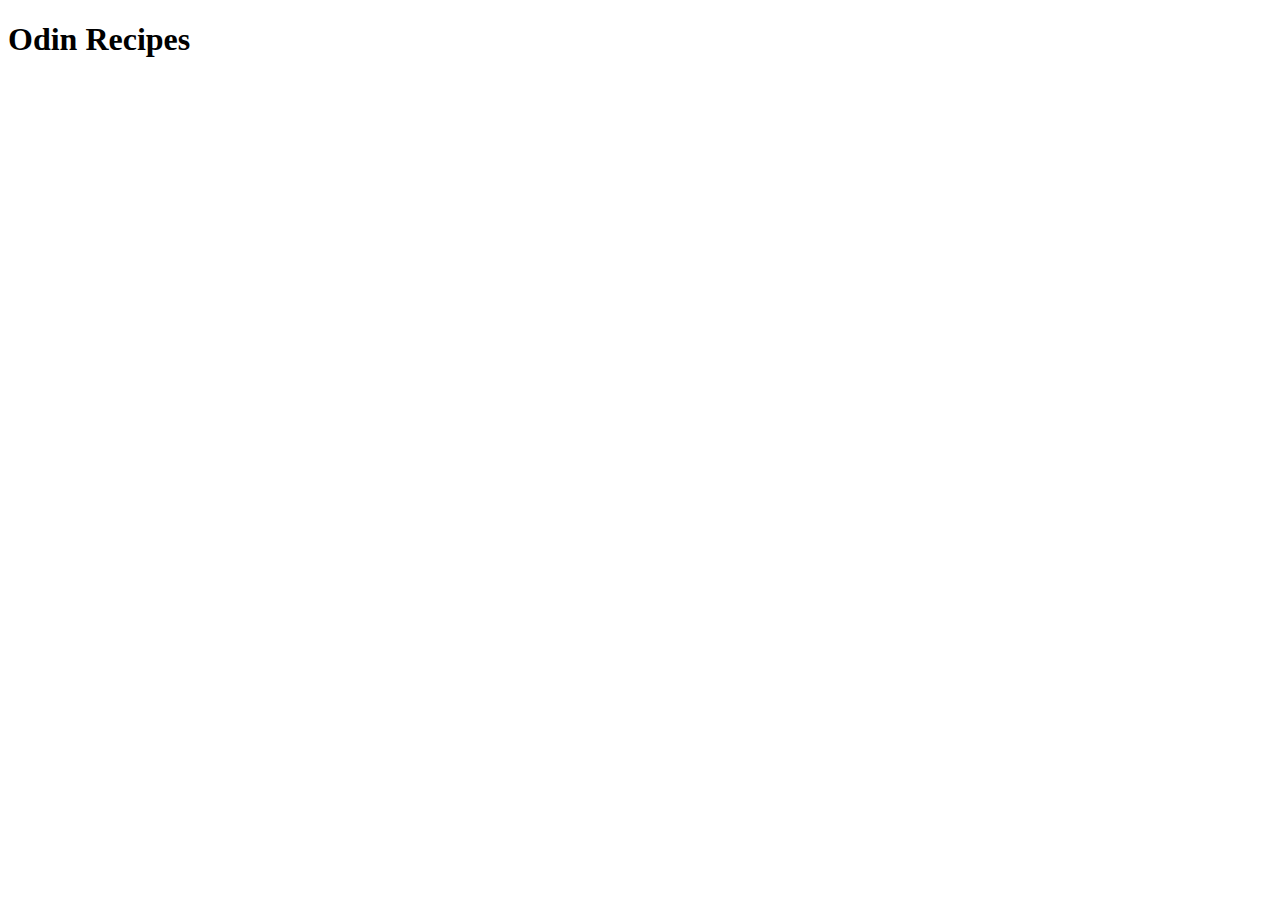
==== index.html @ abc7c226 "Add HTML file" ====
<!DOCTYPE html>
<html lang="en">
<head>
    <meta charset="UTF-8">
    <meta name="viewport" content="width=device-width, initial-scale=1.0">
    <title>Odin Recipes</title>
</head>
<body>
    <h1>Odin Recipes</h1>
</body>
</html>
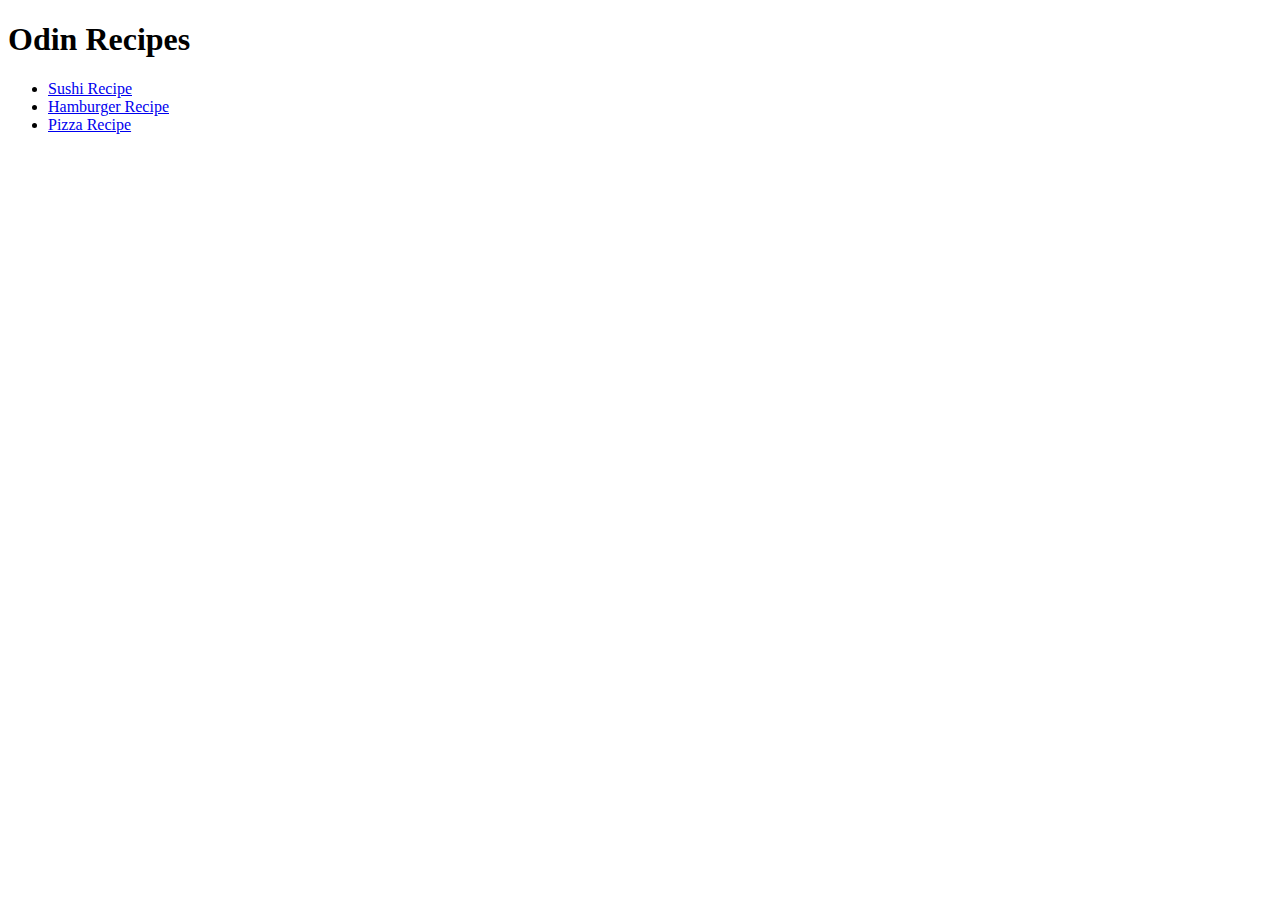
==== commit 931ccc31: "Add Hamburger and Sushi Link to index.html" ====
--- a/index.html
+++ b/index.html
@@ -7,5 +7,11 @@
 </head>
 <body>
     <h1>Odin Recipes</h1>
+        <ul>
+            <li><a href="./recipes/sushi.html" target="_blank" rel="noopener noreferrer">Sushi Recipe</a></li>
+            <li><a href="./recipes/hamburger.html" target="_blank" rel="noopener noreferrer">Hamburger Recipe</a></li>
+            <li><a href="./recipes/pizza.html" target="_blank" rel="noopener noreferrer">Pizza Recipe</a></li>
+        </ul>
+            
 </body>
 </html>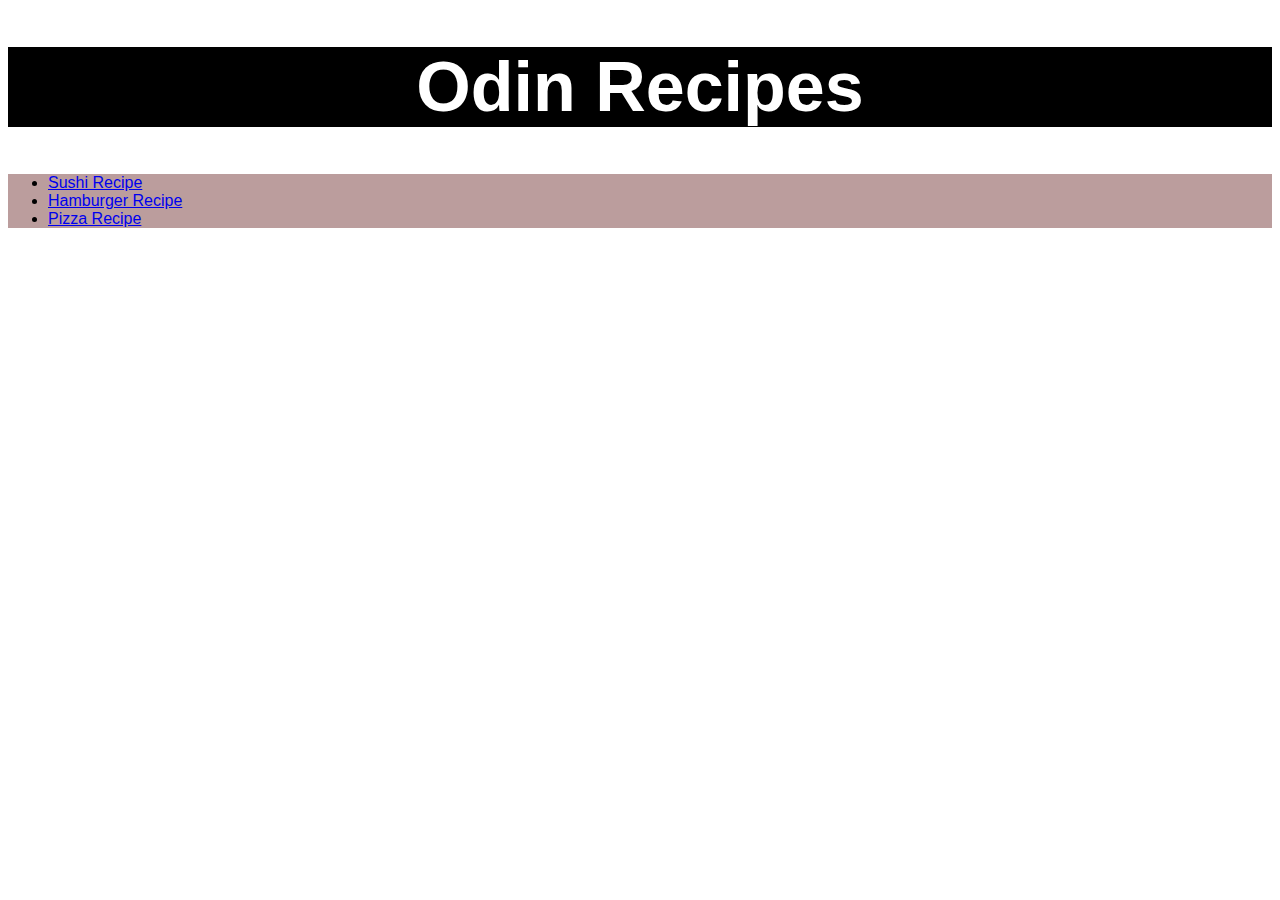
==== commit e1cb5028: "Added CSS file" ====
--- a/index.html
+++ b/index.html
@@ -4,14 +4,16 @@
     <meta charset="UTF-8">
     <meta name="viewport" content="width=device-width, initial-scale=1.0">
     <title>Odin Recipes</title>
+    <link rel="stylesheet" href="./styles.css">
 </head>
 <body>
     <h1>Odin Recipes</h1>
-        <ul>
-            <li><a href="./recipes/sushi.html" target="_blank" rel="noopener noreferrer">Sushi Recipe</a></li>
-            <li><a href="./recipes/hamburger.html" target="_blank" rel="noopener noreferrer">Hamburger Recipe</a></li>
-            <li><a href="./recipes/pizza.html" target="_blank" rel="noopener noreferrer">Pizza Recipe</a></li>
-        </ul>
-            
+        <div class="container">
+            <ul>
+                <li><a href="./recipes/sushi.html" target="_blank" rel="noopener noreferrer">Sushi Recipe</a></li>
+                <li><a href="./recipes/hamburger.html" target="_blank" rel="noopener noreferrer">Hamburger Recipe</a></li>
+                <li><a href="./recipes/pizza.html" target="_blank" rel="noopener noreferrer">Pizza Recipe</a></li>
+            </ul>
+        </div>    
 </body>
 </html>--- a/styles.css
+++ b/styles.css
@@ -0,0 +1,16 @@
+*{
+    font-family: Verdana, Helvetica, sans-serif;
+}
+
+h1 {
+    font-size: 70px;
+    background-color: black;
+    color: white;
+    text-align: center;
+}
+
+.container {
+    background-color: rgba(150, 102, 102, 0.644);
+}
+
+
